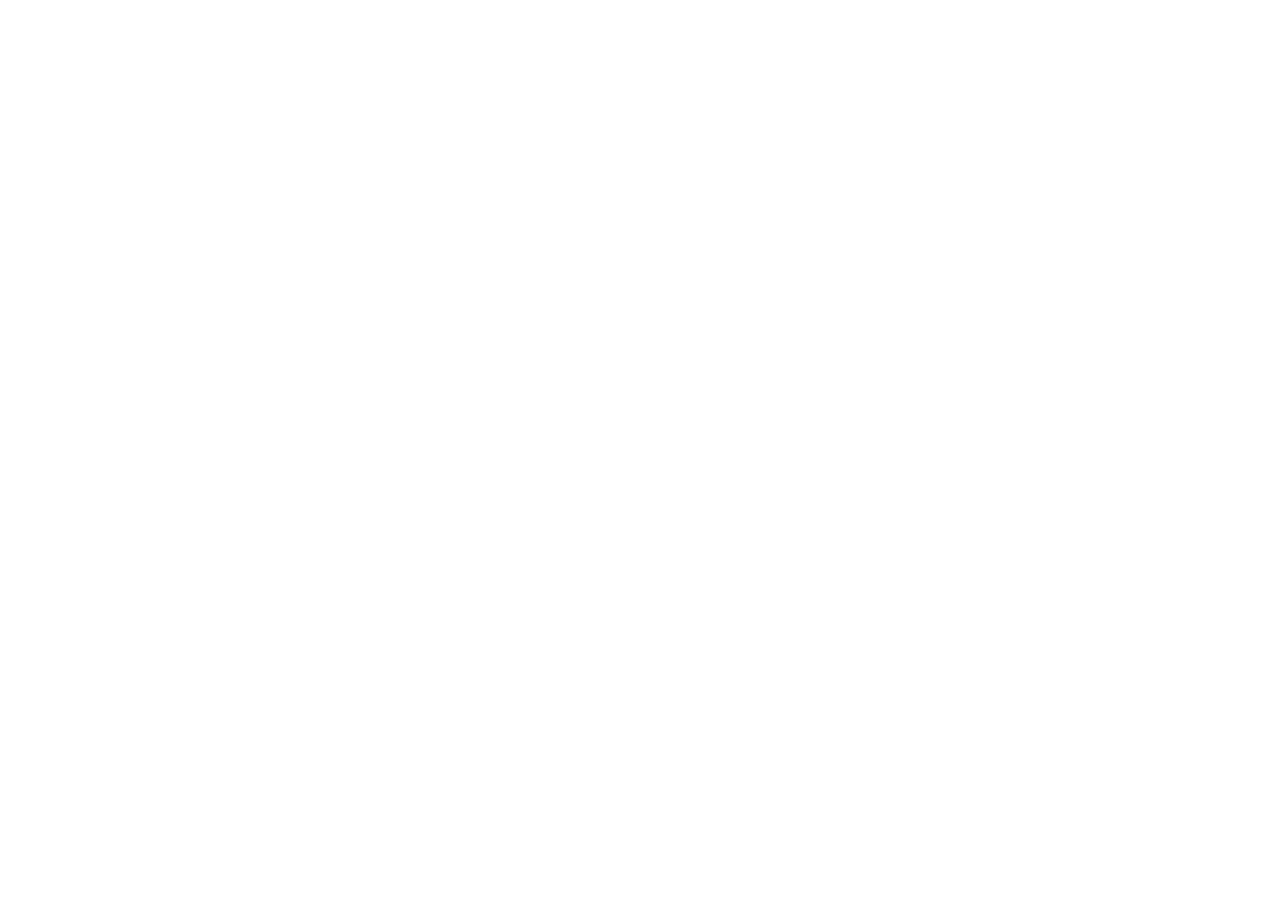
==== rock-paper-scissors.html @ 6f6be0e7 "rps results in console" ====
<!DOCTYPE html>
<html lang="en">
<head>
    <meta charset="UTF-8">
    <meta name="viewport" content="width=device-width, initial-scale=1.0">
    <title>Document</title>
</head>
<body>
    <script src="rps.js"></script>
</body>
</html>
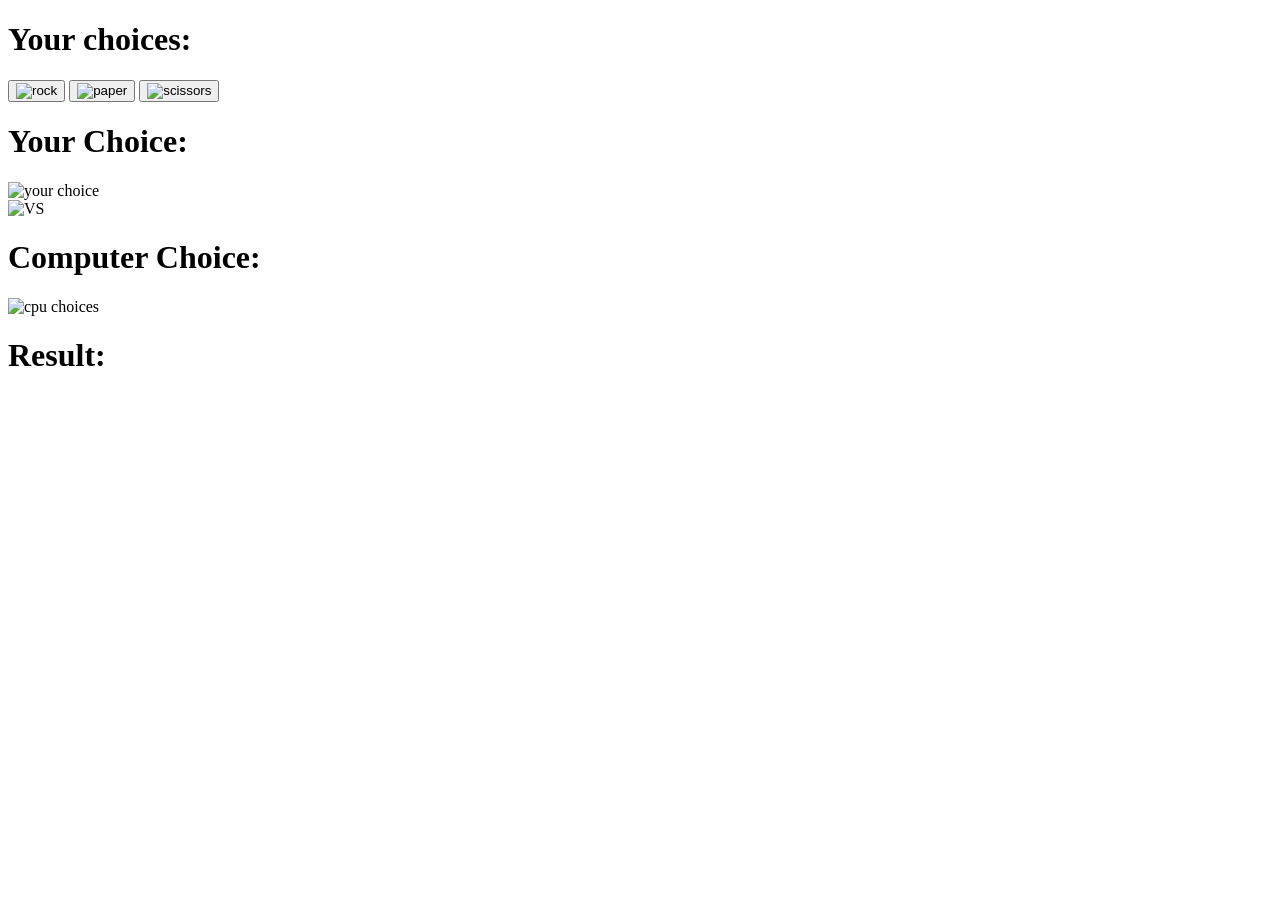
==== commit ccea786f: "added ui" ====
--- a/rock-paper-scissors.html
+++ b/rock-paper-scissors.html
@@ -4,8 +4,28 @@
     <meta charset="UTF-8">
     <meta name="viewport" content="width=device-width, initial-scale=1.0">
     <title>Document</title>
+    <link rel="stylesheet" href="rps.css">
+    <script src="rps.js" defer></script>
 </head>
 <body>
-    <script src="rps.js"></script>
+    <h1>Your choices:</h1>
+    <div class="flex-container" style="max-height: 100px;">
+        <button id="rock"><img src="images/rock.jpg" alt="rock" style="width:100%"></button>
+        <button id="paper"><img src="images/paper.jpg" alt="paper"></button>
+        <button id="scissors"><img src="images/scissors.jpg" alt="scissors"></button>
+    </div>
+    <div id="results" class="flex-container">
+        <div class="column-flex">
+            <h1>Your Choice:</h1>
+            <img src="images/null.png" alt="your choice" id="player-img">
+        </div>
+        <div><img src="images/vs.png" alt="VS" id="vs"></div>
+        <div class="column-flex">
+            <h1>Computer Choice:</h1>
+            <img src="images/null.png" alt="cpu choices" id="cpu-img">
+        </div>
+    </div>
+    <h1 id="result-text">Result: </h1>
+
 </body>
 </html>
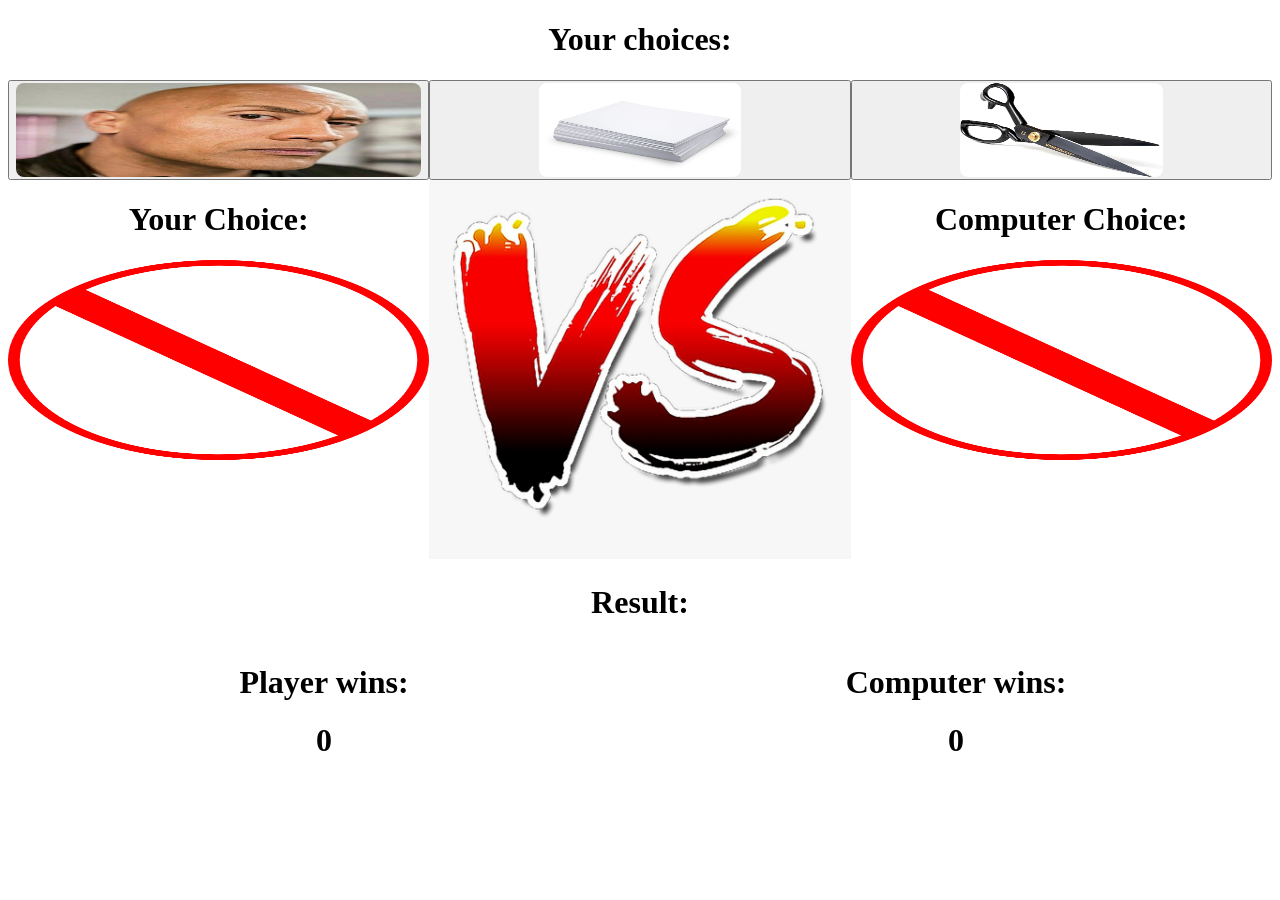
==== commit 40a62152: "added a win counter" ====
--- a/rock-paper-scissors.html
+++ b/rock-paper-scissors.html
@@ -26,6 +26,15 @@
         </div>
     </div>
     <h1 id="result-text">Result: </h1>
-
+    <div class="flex-container">
+        <div>
+            <h1>Player wins:</h1>
+            <h1 id="player-wins">0</h1>
+        </div>
+        <div>
+            <h1>Computer wins:</h1>
+            <h1 id="cpu-wins">0</h1>
+        </div>
+    </div>
 </body>
 </html>
--- a/rps.css
+++ b/rps.css
@@ -0,0 +1,42 @@
+h1 {
+    text-align: center;
+}
+.flex-container {
+    display:flex;
+}
+
+.flex-container div {
+    flex: 1;
+}
+
+.flex-container button {
+    flex:1;
+}
+
+.flex-container button > img {
+    border-radius: 8px;
+    width:50%;
+    max-height:100%;
+}
+
+.column-flex {
+    display:flex;
+    flex-direction: column;
+    height:200px;
+    min-width: 0;
+}
+
+.column-flex div {
+    flex:1;
+    max-width: 100%;
+}
+
+.column-flex img {
+    min-width: 0;
+    width: 100%;
+    height: 100%;
+}
+
+#vs {
+    width: 100%;
+}
